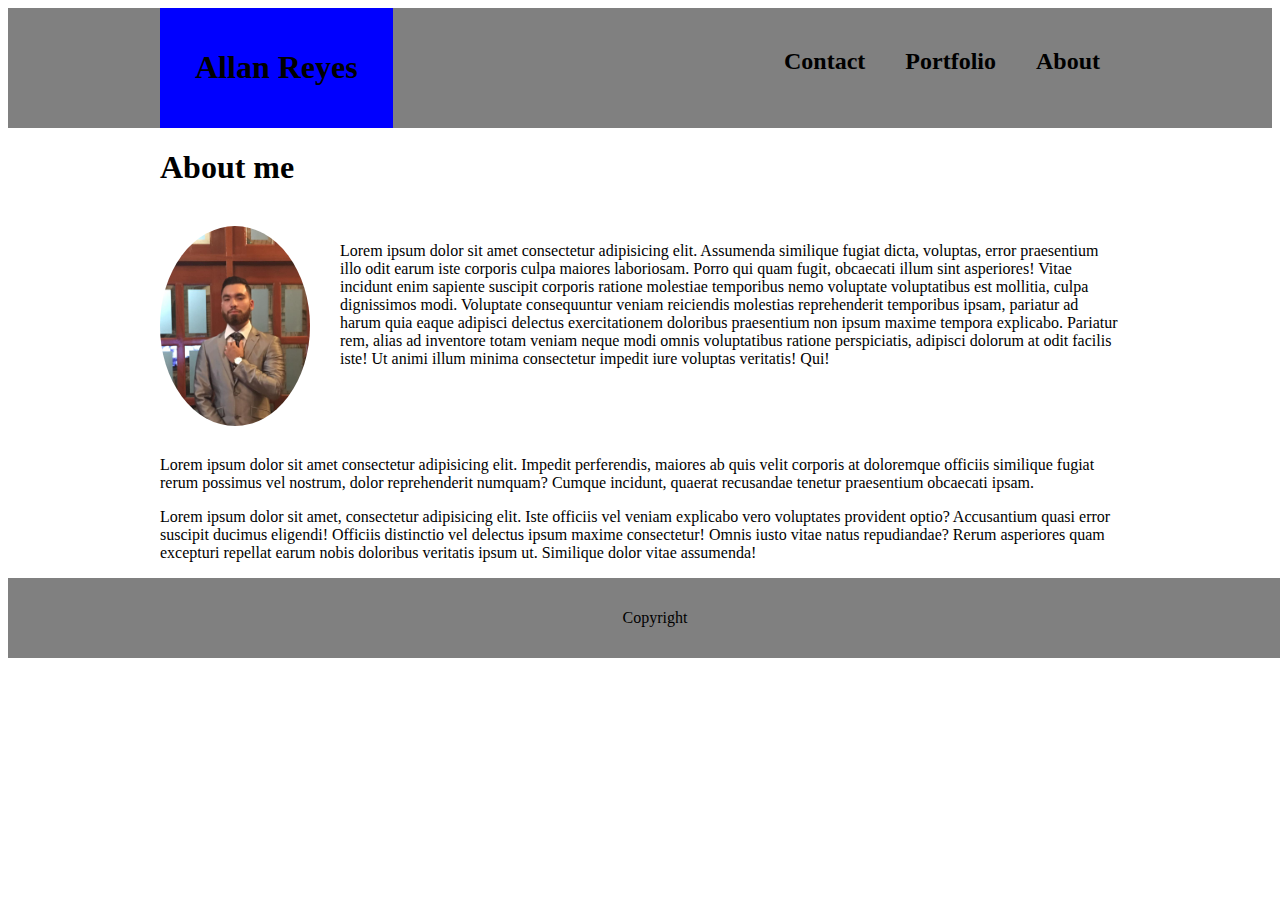
==== index.html @ 21cd4d6d "index.html basic css done" ====
<!DOCTYPE html>
<html lang="en">
<head>
    <meta charset="UTF-8">
    <meta name="viewport" content="width=device-width, initial-scale=1.0">
    <meta http-equiv="X-UA-Compatible" content="ie=edge">
    <link rel="stylesheet" href="assests/css/style.css">
    <title>Allan Reyes</title>
</head>
<body>

    <header>
        <div class="headerContent">
            <div class="myName">
                <h1>Allan Reyes</h1>
            </div>
            
            <nav class="navBar">
                <h2 class="page">About
                <h2 class="page">Portfolio
                <h2 class="page">Contact</h2>
            </nav>
        </div>
    </header>
        
    <div class="mainContent">
        <h1>About me</h1>
        <br>

        <img src="assests/images/suitAllan.jpg" alt="Allan Reyes en traje">
        
        <p class="para1">Lorem ipsum dolor sit amet consectetur adipisicing elit. Assumenda similique fugiat dicta, voluptas, error praesentium illo odit earum iste corporis culpa maiores laboriosam. Porro qui quam fugit, obcaecati illum sint asperiores! Vitae incidunt enim sapiente suscipit corporis ratione molestiae temporibus nemo voluptate voluptatibus est mollitia, culpa dignissimos modi. Voluptate consequuntur veniam reiciendis molestias reprehenderit temporibus ipsam, pariatur ad harum quia eaque adipisci delectus exercitationem doloribus praesentium non ipsum maxime tempora explicabo. Pariatur rem, alias ad inventore totam veniam neque modi omnis voluptatibus ratione perspiciatis, adipisci dolorum at odit facilis iste! Ut animi illum minima consectetur impedit iure voluptas veritatis! Qui!</p>

        <p class="para2">Lorem ipsum dolor sit amet consectetur adipisicing elit. Impedit perferendis, maiores ab quis velit corporis at doloremque officiis similique fugiat rerum possimus vel nostrum, dolor reprehenderit numquam? Cumque incidunt, quaerat recusandae tenetur praesentium obcaecati ipsam.</p>

        <p class="para3">Lorem ipsum dolor sit amet, consectetur adipisicing elit. Iste officiis vel veniam explicabo vero voluptates provident optio? Accusantium quasi error suscipit ducimus eligendi! Officiis distinctio vel delectus ipsum maxime consectetur! Omnis iusto vitae natus repudiandae? Rerum asperiores quam excepturi repellat earum nobis doloribus veritatis ipsum ut. Similique dolor vitae assumenda!</p>

    </div>

    <footer>
        <p>Copyright</p>
    </footer>
    
</body>
</html>
---- assests/css/style.css ----
header{
    width: 100%;
    background-color: gray;
}

footer{
    width: 100%;
    margin: auto;
    text-align: center;
    background-color: gray;
    padding: 15px;
}

.headerContent{
    width: 960px;
    margin: auto;
    overflow: hidden;
}

.myName{
    float: left;
    padding: 20px 35px;
    background-color: blue;
}

.page{
    float: right;
    padding: 20px;
}

.mainContent{
    width: 960px;
    margin: auto;
}

.mainContent img{
    width: 150px;
    border-radius: 50%;
    float: left;
    margin-right: 30px;
    margin-bottom: 30px;
}



.para2{
    clear: both;
}

.para3{
    clear: both;
}
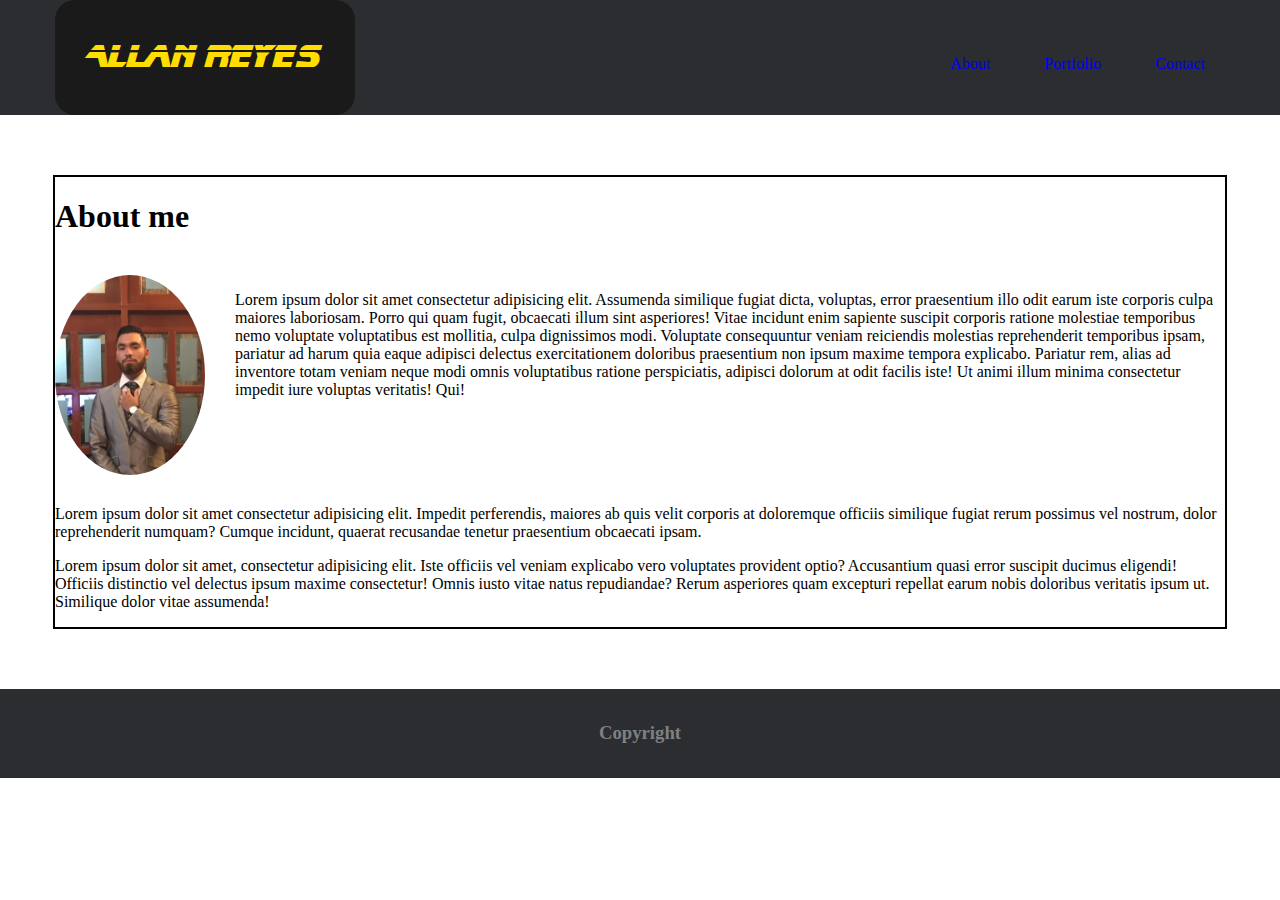
==== commit 5ffbd1ba: "some css added to index" ====
--- a/index.html
+++ b/index.html
@@ -9,21 +9,23 @@
 </head>
 <body>
 
-    <header>
-        <div class="headerContent">
-            <div class="myName">
+    <header class="main-header limit-width">
+        <div class="header-inner global-width">
+            <div class="my-name">
                 <h1>Allan Reyes</h1>
             </div>
             
-            <nav class="navBar">
-                <h2 class="page">About
-                <h2 class="page">Portfolio
-                <h2 class="page">Contact</h2>
+            <nav class="nav-bar">
+                <ul>
+                    <li><a href="#">About</a></li>
+                    <li><a href="#">Portfolio</a></li>
+                    <li><a href="#">Contact</a></li>
+                </ul>
             </nav>
         </div>
     </header>
         
-    <div class="mainContent">
+    <div class="main-content global-width">
         <h1>About me</h1>
         <br>
 
@@ -37,8 +39,9 @@
 
     </div>
 
-    <footer>
-        <p>Copyright</p>
+    <footer class="main-footer limit-width">
+        <div class="footer-inner global-width"></div>
+            <h3 class="footer-content">Copyright</h3>
     </footer>
     
 </body>
--- a/assests/css/style.css
+++ b/assests/css/style.css
@@ -1,40 +1,25 @@
-
-header{
-    width: 100%;
-    background-color: gray;
+body,html{
+    margin: 0;
 }
 
-footer{
+@font-face {
+    font-family: 'bladeRunner';
+    src: url('/assests/fonts/bladrmf.ttf')
+}
+
+
+
+.limit-width{
     width: 100%;
     margin: auto;
     text-align: center;
-    background-color: gray;
-    padding: 15px;
 }
 
-.headerContent{
-    width: 960px;
-    margin: auto;
-    overflow: hidden;
+.main-header{
+    background-color: #2b2d31;
 }
 
-.myName{
-    float: left;
-    padding: 20px 35px;
-    background-color: blue;
-}
-
-.page{
-    float: right;
-    padding: 20px;
-}
-
-.mainContent{
-    width: 960px;
-    margin: auto;
-}
-
-.mainContent img{
+.main-content img{
     width: 150px;
     border-radius: 50%;
     float: left;
@@ -44,10 +29,57 @@
 
 
 
-.para2{
+.my-name{
+    float: left;
+    padding: 20px 35px;
+    background-color: #1a1a1a;
+    border-radius: 20px;
+}
+    .my-name h1{
+        color: #ffdd00;
+        font-family: 'bladeRunner';
+    }
+
+.nav-bar{
+    margin-top: 50px;
+    text-align: right;
+}
+
+.nav-bar li{
+    display: inline-block;
+    padding: 5px 20px;
+    margin-left: 10px;
+}
+
+.nav-bar a{
+    text-decoration: none;
+}
+
+.para2,
+.para3{
     clear: both;
 }
 
-.para3{
-    clear: both;
+.main-footer{
+    padding-top: 15px;
+    padding-bottom: 15px;
+    background-color: #2b2d31;
 }
+
+.footer-content{
+    color: #808080;
+}
+
+
+
+.global-width{
+    width:  1170px;
+    margin: auto;
+    overflow: hidden;
+}
+
+.main-content{
+    margin-top: 60px;
+    margin-bottom: 60px;
+    border: 2px solid black;
+}
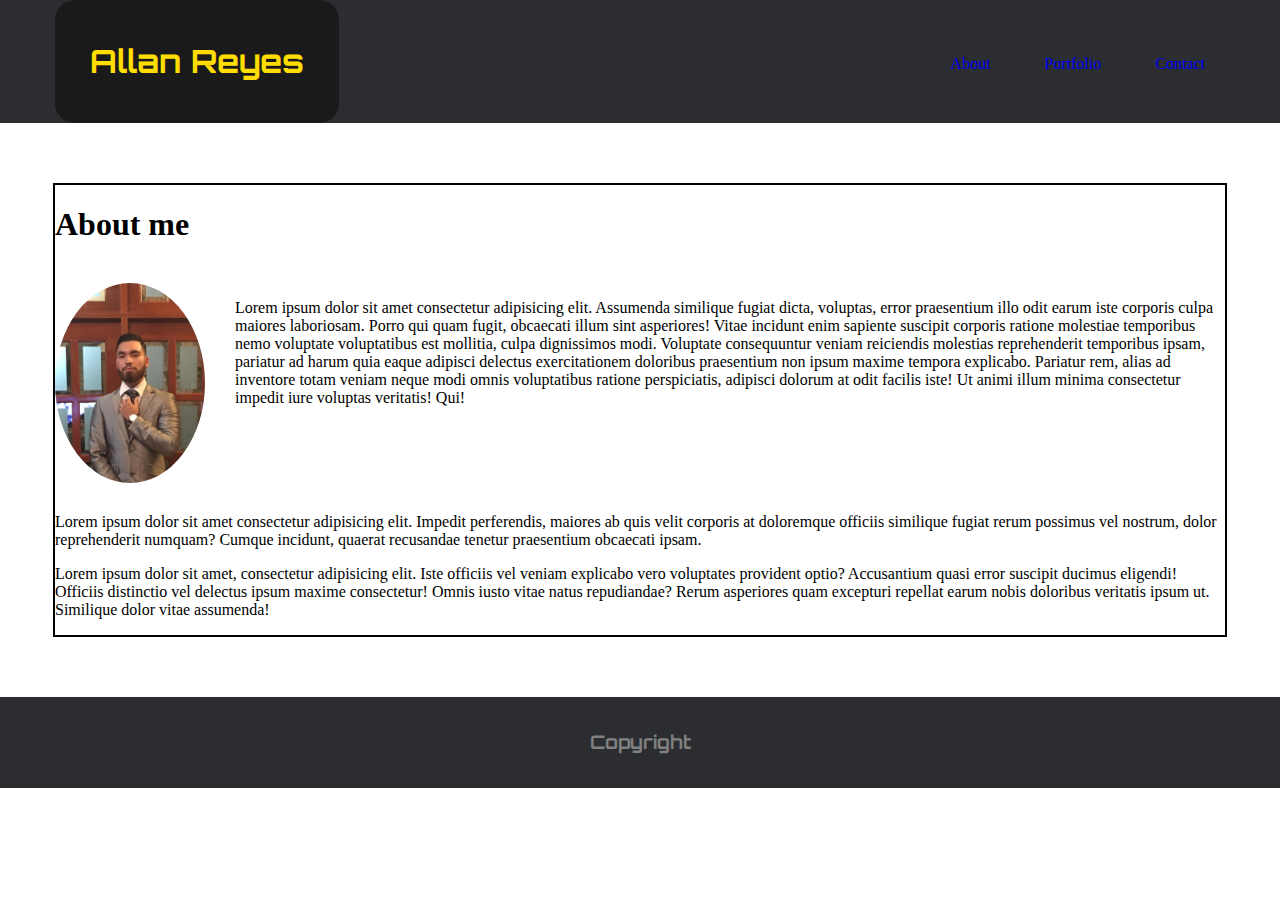
==== commit eda64169: "orbitron font added" ====
--- a/index.html
+++ b/index.html
@@ -4,6 +4,7 @@
     <meta charset="UTF-8">
     <meta name="viewport" content="width=device-width, initial-scale=1.0">
     <meta http-equiv="X-UA-Compatible" content="ie=edge">
+    <link href="https://fonts.googleapis.com/css?family=Orbitron" rel="stylesheet">
     <link rel="stylesheet" href="assests/css/style.css">
     <title>Allan Reyes</title>
 </head>
@@ -12,7 +13,7 @@
     <header class="main-header limit-width">
         <div class="header-inner global-width">
             <div class="my-name">
-                <h1>Allan Reyes</h1>
+                <h1 class="orbitron">Allan Reyes</h1>
             </div>
             
             <nav class="nav-bar">
@@ -41,7 +42,7 @@
 
     <footer class="main-footer limit-width">
         <div class="footer-inner global-width"></div>
-            <h3 class="footer-content">Copyright</h3>
+            <h3 class="footer-content orbitron">Copyright</h3>
     </footer>
     
 </body>
--- a/assests/css/style.css
+++ b/assests/css/style.css
@@ -1,13 +1,6 @@
 body,html{
     margin: 0;
 }
-
-@font-face {
-    font-family: 'bladeRunner';
-    src: url('/assests/fonts/bladrmf.ttf')
-}
-
-
 
 .limit-width{
     width: 100%;
@@ -35,9 +28,10 @@
     background-color: #1a1a1a;
     border-radius: 20px;
 }
-    .my-name h1{
+    .orbitron{
         color: #ffdd00;
-        font-family: 'bladeRunner';
+        font-family: 'Orbitron', sans-serif;
+
     }
 
 .nav-bar{
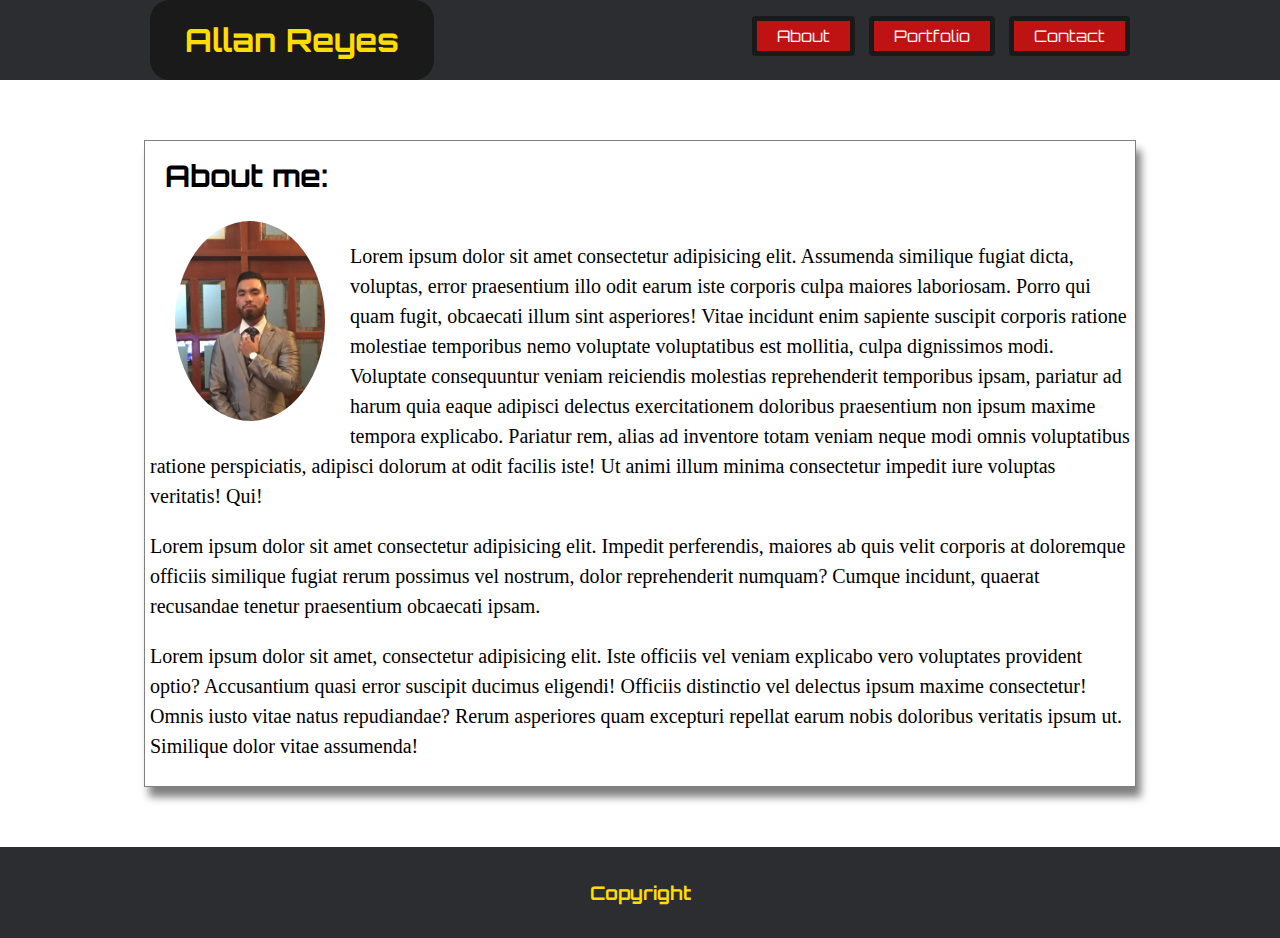
==== commit b56bceed: "index finished" ====
--- a/index.html
+++ b/index.html
@@ -5,6 +5,9 @@
     <meta name="viewport" content="width=device-width, initial-scale=1.0">
     <meta http-equiv="X-UA-Compatible" content="ie=edge">
     <link href="https://fonts.googleapis.com/css?family=Orbitron" rel="stylesheet">
+    <link rel="stylesheet" href="https://use.fontawesome.com/releases/v5.3.1/css/all.css" integrity="sha384-mzrmE5qonljUremFsqc01SB46JvROS7bZs3IO2EmfFsd15uHvIt+Y8vEf7N7fWAU" crossorigin="anonymous">
+
+
     <link rel="stylesheet" href="assests/css/style.css">
     <title>Allan Reyes</title>
 </head>
@@ -18,32 +21,32 @@
             
             <nav class="nav-bar">
                 <ul>
-                    <li><a href="#">About</a></li>
-                    <li><a href="#">Portfolio</a></li>
-                    <li><a href="#">Contact</a></li>
+                    <li class="orbitron"><a href="#">About</a></li>
+                    <li class="orbitron"><a href="#">Portfolio</a></li>
+                    <li class="orbitron"><a href="#">Contact</a></li>
                 </ul>
             </nav>
         </div>
     </header>
         
     <div class="main-content global-width">
-        <h1>About me</h1>
+        <h1 class="orbitron">About me:</h1>
         <br>
 
         <img src="assests/images/suitAllan.jpg" alt="Allan Reyes en traje">
         
-        <p class="para1">Lorem ipsum dolor sit amet consectetur adipisicing elit. Assumenda similique fugiat dicta, voluptas, error praesentium illo odit earum iste corporis culpa maiores laboriosam. Porro qui quam fugit, obcaecati illum sint asperiores! Vitae incidunt enim sapiente suscipit corporis ratione molestiae temporibus nemo voluptate voluptatibus est mollitia, culpa dignissimos modi. Voluptate consequuntur veniam reiciendis molestias reprehenderit temporibus ipsam, pariatur ad harum quia eaque adipisci delectus exercitationem doloribus praesentium non ipsum maxime tempora explicabo. Pariatur rem, alias ad inventore totam veniam neque modi omnis voluptatibus ratione perspiciatis, adipisci dolorum at odit facilis iste! Ut animi illum minima consectetur impedit iure voluptas veritatis! Qui!</p>
+        <p class="para1">Lorem ipsum dolor sit amet consectetur adipisicing elit. Assumenda similique fugiat dicta, voluptas, error praesentium illo odit earum iste corporis culpa maiores laboriosam. Porro qui quam fugit, obcaecati illum sint asperiores! Vitae incidunt enim sapiente suscipit corporis ratione molestiae temporibus nemo voluptate voluptatibus est mollitia, culpa dignissimos modi. Voluptate consequuntur veniam reiciendis molestias reprehenderit temporibus ipsam, pariatur ad harum quia eaque adipisci delectus exercitationem doloribus praesentium non ipsum maxime tempora explicabo. Pariatur rem, alias ad inventore totam veniam neque modi omnis voluptatibus ratione perspiciatis, adipisci dolorum at odit facilis iste! Ut animi illum minima consectetur impedit iure voluptas veritatis! Qui!</>
 
-        <p class="para2">Lorem ipsum dolor sit amet consectetur adipisicing elit. Impedit perferendis, maiores ab quis velit corporis at doloremque officiis similique fugiat rerum possimus vel nostrum, dolor reprehenderit numquam? Cumque incidunt, quaerat recusandae tenetur praesentium obcaecati ipsam.</p>
+        <p>Lorem ipsum dolor sit amet consectetur adipisicing elit. Impedit perferendis, maiores ab quis velit corporis at doloremque officiis similique fugiat rerum possimus vel nostrum, dolor reprehenderit numquam? Cumque incidunt, quaerat recusandae tenetur praesentium obcaecati ipsam.</p>
 
-        <p class="para3">Lorem ipsum dolor sit amet, consectetur adipisicing elit. Iste officiis vel veniam explicabo vero voluptates provident optio? Accusantium quasi error suscipit ducimus eligendi! Officiis distinctio vel delectus ipsum maxime consectetur! Omnis iusto vitae natus repudiandae? Rerum asperiores quam excepturi repellat earum nobis doloribus veritatis ipsum ut. Similique dolor vitae assumenda!</p>
+        <p>Lorem ipsum dolor sit amet, consectetur adipisicing elit. Iste officiis vel veniam explicabo vero voluptates provident optio? Accusantium quasi error suscipit ducimus eligendi! Officiis distinctio vel delectus ipsum maxime consectetur! Omnis iusto vitae natus repudiandae? Rerum asperiores quam excepturi repellat earum nobis doloribus veritatis ipsum ut. Similique dolor vitae assumenda!</p>
 
     </div>
 
     <footer class="main-footer limit-width">
         <div class="footer-inner global-width"></div>
-            <h3 class="footer-content orbitron">Copyright</h3>
+            <h3 class="footer-content orbitron">Copyright <i class="far fa-copyright"></i></h3>
     </footer>
     
 </body>
-</html>+</html>
--- a/assests/css/style.css
+++ b/assests/css/style.css
@@ -1,4 +1,4 @@
-body,html{
+body,html,h1{
     margin: 0;
 }
 
@@ -16,11 +16,8 @@
     width: 150px;
     border-radius: 50%;
     float: left;
-    margin-right: 30px;
-    margin-bottom: 30px;
+    margin: 0 25px 25px;
 }
-
-
 
 .my-name{
     float: left;
@@ -28,33 +25,32 @@
     background-color: #1a1a1a;
     border-radius: 20px;
 }
-    .orbitron{
-        color: #ffdd00;
-        font-family: 'Orbitron', sans-serif;
-
-    }
 
 .nav-bar{
-    margin-top: 50px;
     text-align: right;
 }
 
-.nav-bar li{
-    display: inline-block;
-    padding: 5px 20px;
-    margin-left: 10px;
-}
+    .nav-bar li{
+        display: inline-block;
+        padding: 5px 20px;
+        margin-left: 10px;
+        background-color: #bf1313;
+        border: 5px solid #1a1a1a;
+        border-radius: 4px;
+    }
 
-.nav-bar a{
-    text-decoration: none;
-}
+        .nav-bar li:hover{
+            border: 5px solid #bf1313;
+            background-color: #2b2d31;;
+        }
 
-.para2,
-.para3{
-    clear: both;
-}
+            .nav-bar li a{
+                text-decoration: none;
+                color: #fff;
+            }
 
 .main-footer{
+    text-align: center;
     padding-top: 15px;
     padding-bottom: 15px;
     background-color: #2b2d31;
@@ -67,7 +63,7 @@
 
 
 .global-width{
-    width:  1170px;
+    width:  980px;
     margin: auto;
     overflow: hidden;
 }
@@ -75,5 +71,22 @@
 .main-content{
     margin-top: 60px;
     margin-bottom: 60px;
-    border: 2px solid black;
+    padding: 5px;
+    border: 1px solid #808080;
+    box-shadow: 5px 10px 8px #808080;
+    font-size: 20px;
+    line-height: 30px;
+}   
+
+    .main-content h1{
+        margin-top: 15px;
+        margin-left: 15px;
+        font-size: 30px;
+        color: #000;
+    }
+
+.orbitron{
+    color: #ffdd00;
+    font-family: 'Orbitron', sans-serif;
+
 }
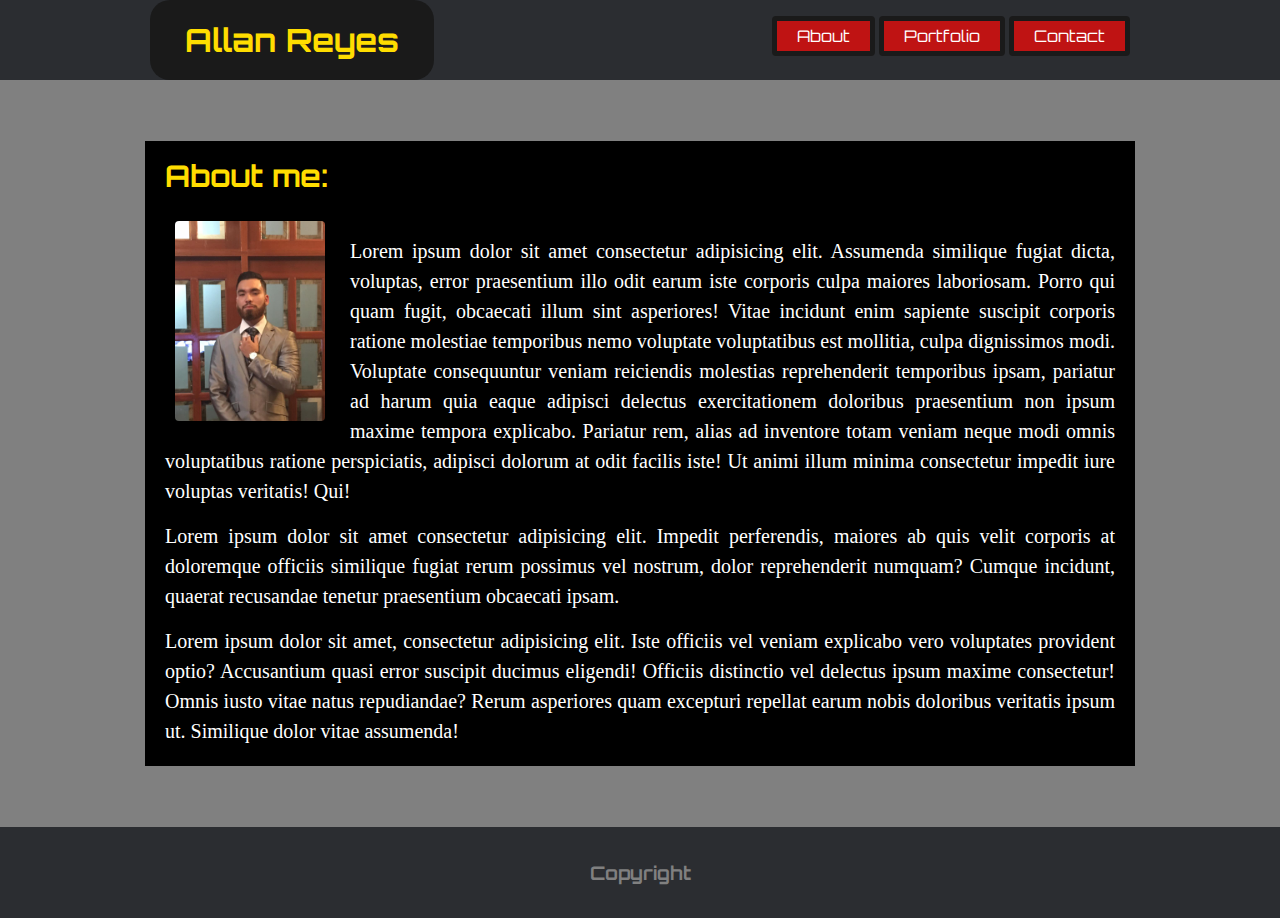
==== commit d398d1fc: "version 1.0" ====
--- a/index.html
+++ b/index.html
@@ -21,9 +21,9 @@
             
             <nav class="nav-bar">
                 <ul>
-                    <li class="orbitron"><a href="#">About</a></li>
-                    <li class="orbitron"><a href="#">Portfolio</a></li>
-                    <li class="orbitron"><a href="#">Contact</a></li>
+                    <li class="orbitron red-button"><a href="index.html">About</a></li>
+                    <li class="orbitron red-button"><a href="portfolio.html">Portfolio</a></li>
+                    <li class="orbitron red-button"><a href="contact.html">Contact</a></li>
                 </ul>
             </nav>
         </div>
@@ -33,13 +33,13 @@
         <h1 class="orbitron">About me:</h1>
         <br>
 
-        <img src="assests/images/suitAllan.jpg" alt="Allan Reyes en traje">
+        <img class="round-img" src="assests/images/suitAllan.jpg" alt="Allan Reyes en traje">
         
-        <p class="para1">Lorem ipsum dolor sit amet consectetur adipisicing elit. Assumenda similique fugiat dicta, voluptas, error praesentium illo odit earum iste corporis culpa maiores laboriosam. Porro qui quam fugit, obcaecati illum sint asperiores! Vitae incidunt enim sapiente suscipit corporis ratione molestiae temporibus nemo voluptate voluptatibus est mollitia, culpa dignissimos modi. Voluptate consequuntur veniam reiciendis molestias reprehenderit temporibus ipsam, pariatur ad harum quia eaque adipisci delectus exercitationem doloribus praesentium non ipsum maxime tempora explicabo. Pariatur rem, alias ad inventore totam veniam neque modi omnis voluptatibus ratione perspiciatis, adipisci dolorum at odit facilis iste! Ut animi illum minima consectetur impedit iure voluptas veritatis! Qui!</>
+        <p class="para">Lorem ipsum dolor sit amet consectetur adipisicing elit. Assumenda similique fugiat dicta, voluptas, error praesentium illo odit earum iste corporis culpa maiores laboriosam. Porro qui quam fugit, obcaecati illum sint asperiores! Vitae incidunt enim sapiente suscipit corporis ratione molestiae temporibus nemo voluptate voluptatibus est mollitia, culpa dignissimos modi. Voluptate consequuntur veniam reiciendis molestias reprehenderit temporibus ipsam, pariatur ad harum quia eaque adipisci delectus exercitationem doloribus praesentium non ipsum maxime tempora explicabo. Pariatur rem, alias ad inventore totam veniam neque modi omnis voluptatibus ratione perspiciatis, adipisci dolorum at odit facilis iste! Ut animi illum minima consectetur impedit iure voluptas veritatis! Qui!</>
 
-        <p>Lorem ipsum dolor sit amet consectetur adipisicing elit. Impedit perferendis, maiores ab quis velit corporis at doloremque officiis similique fugiat rerum possimus vel nostrum, dolor reprehenderit numquam? Cumque incidunt, quaerat recusandae tenetur praesentium obcaecati ipsam.</p>
+        <p class="para">Lorem ipsum dolor sit amet consectetur adipisicing elit. Impedit perferendis, maiores ab quis velit corporis at doloremque officiis similique fugiat rerum possimus vel nostrum, dolor reprehenderit numquam? Cumque incidunt, quaerat recusandae tenetur praesentium obcaecati ipsam.</p>
 
-        <p>Lorem ipsum dolor sit amet, consectetur adipisicing elit. Iste officiis vel veniam explicabo vero voluptates provident optio? Accusantium quasi error suscipit ducimus eligendi! Officiis distinctio vel delectus ipsum maxime consectetur! Omnis iusto vitae natus repudiandae? Rerum asperiores quam excepturi repellat earum nobis doloribus veritatis ipsum ut. Similique dolor vitae assumenda!</p>
+        <p class="para">Lorem ipsum dolor sit amet, consectetur adipisicing elit. Iste officiis vel veniam explicabo vero voluptates provident optio? Accusantium quasi error suscipit ducimus eligendi! Officiis distinctio vel delectus ipsum maxime consectetur! Omnis iusto vitae natus repudiandae? Rerum asperiores quam excepturi repellat earum nobis doloribus veritatis ipsum ut. Similique dolor vitae assumenda!</p>
 
     </div>
 
--- a/assests/css/style.css
+++ b/assests/css/style.css
@@ -1,5 +1,6 @@
 body,html,h1{
     margin: 0;
+    background-color: gray;
 }
 
 .limit-width{
@@ -12,11 +13,11 @@
     background-color: #2b2d31;
 }
 
-.main-content img{
+.round-img{
     width: 150px;
-    border-radius: 50%;
     float: left;
     margin: 0 25px 25px;
+    border-radius: 4px;
 }
 
 .my-name{
@@ -30,14 +31,29 @@
     text-align: right;
 }
 
-    .nav-bar li{
-        display: inline-block;
-        padding: 5px 20px;
-        margin-left: 10px;
-        background-color: #bf1313;
-        border: 5px solid #1a1a1a;
-        border-radius: 4px;
+.orbitron{
+    color: #ffdd00;
+    font-family: 'Orbitron', sans-serif;
+    background-color: inherit;
+}
+
+     .normal-orbitron{
+        font-size: 1em;
+        color: #fff;
+        font-family: 'Orbitron', sans-serif;
+        font-weight: bold;
+
     }
+
+.red-button{
+    font-family: "orbitron";
+    color: #fff;
+    display: inline-block;
+    padding: 5px 20px;
+    background-color: #bf1313;
+    border: 5px solid #1a1a1a;
+    border-radius: 4px;
+}
 
         .nav-bar li:hover{
             border: 5px solid #bf1313;
@@ -60,8 +76,6 @@
     color: #808080;
 }
 
-
-
 .global-width{
     width:  980px;
     margin: auto;
@@ -76,17 +90,54 @@
     box-shadow: 5px 10px 8px #808080;
     font-size: 20px;
     line-height: 30px;
+    background-color: #000;
+    color: #fff;
 }   
 
     .main-content h1{
         margin-top: 15px;
         margin-left: 15px;
         font-size: 30px;
-        color: #000;
+        color: #ffdd00;
     }
 
-.orbitron{
-    color: #ffdd00;
-    font-family: 'Orbitron', sans-serif;
+.para{
+    text-align: justify;
+    margin: 15px;
+}
 
+/*#########CONTACT CSS ###########*/
+form{
+    margin-left: 15px;
+    margin-top: 15px;
 }
+
+.small-input{
+    width: 80%;
+}
+
+.big-input{
+    width: 80%;
+    height: 200px;
+}
+
+/*##########Portfolio CSS############*/
+.grid-container {
+    display: grid;
+    grid-template-columns: auto auto;    
+}
+
+  .grid-item {
+    background-color: rgba(255, 255, 255, 0.8);
+    padding: 20px;
+    font-size: 30px;
+    text-align: center;
+    background-color: gray;
+    background-color: black;
+  }
+
+  .grid-img{
+      height: 200px;
+      width: 400px;
+     
+  }